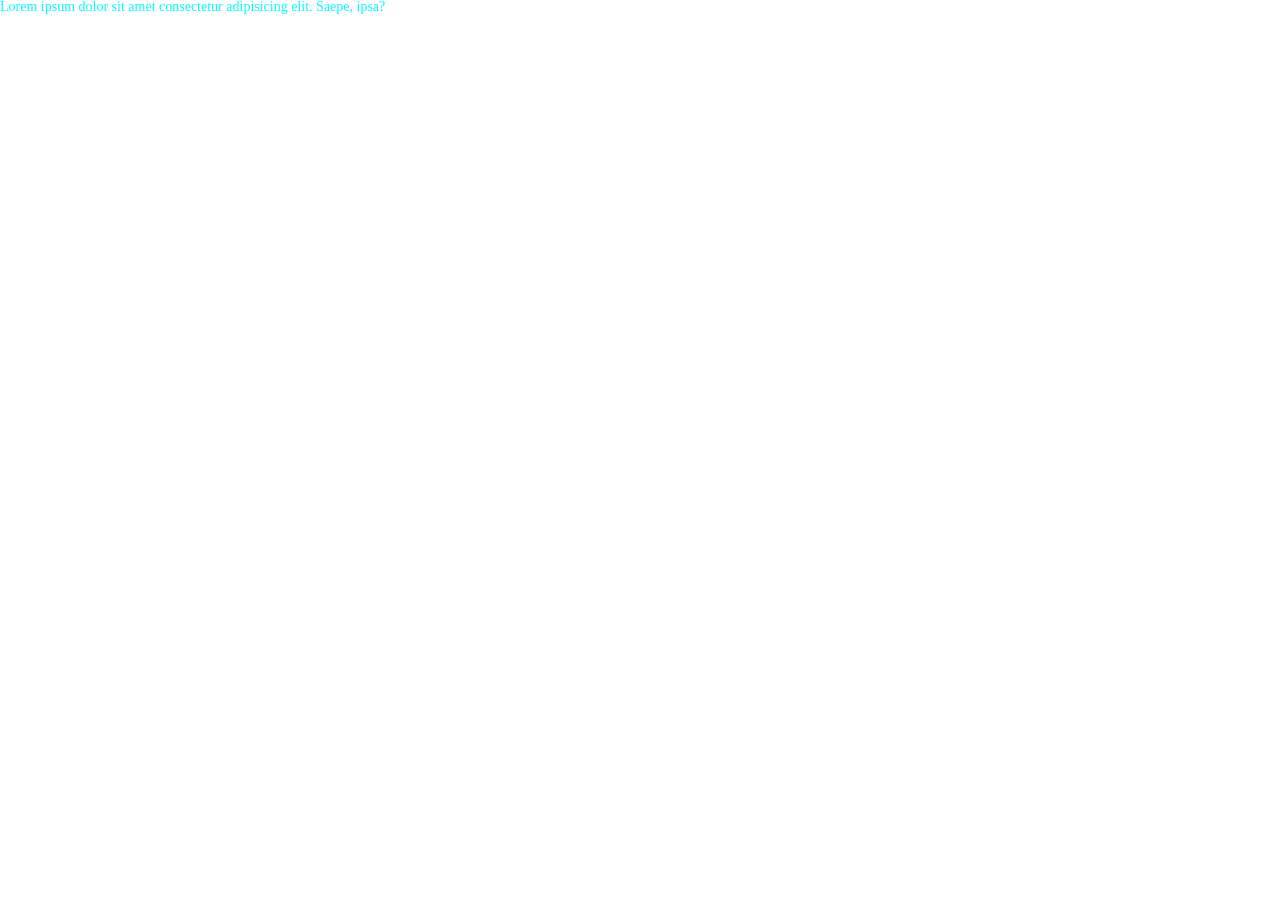
==== docs/index.html @ db312508 "перейменування" ====
<!DOCTYPE html>
<html lang="en">

<head>
	<meta charset="UTF-8">
	<meta name="viewport" content="width=device-width, initial-scale=1.0">
	<title>SRS</title>
	<link rel="stylesheet" href="../style/style.css">
</head>

<body>
	<p>Lorem ipsum dolor sit amet consectetur adipisicing elit. Saepe, ipsa?</p>
</body>

</html>
---- style/style.css ----
@charset "UTF-8";*{padding:0;margin:0;border:0}*,:after,:before{-webkit-box-sizing:border-box;box-sizing:border-box}:active,:focus{outline:none}a:active,a:focus{outline:none}aside,footer,header,nav{display:block}body,html{height:100%;width:100%;font-size:100%;line-height:1;font-size:14px;-ms-text-size-adjust:100%;-moz-text-size-adjust:100%;-webkit-text-size-adjust:100%}button,input,textarea{font-family:inherit}input::-ms-clear{display:none}button{cursor:pointer}button::-moz-focus-inner{padding:0;border:0}a,a:visited{text-decoration:none}a:hover{text-decoration:none}ul li{list-style:none}img{vertical-align:top}h1,h2,h3,h4,h5,h6{font-size:inherit;font-weight:inherit}p{color:aqua}
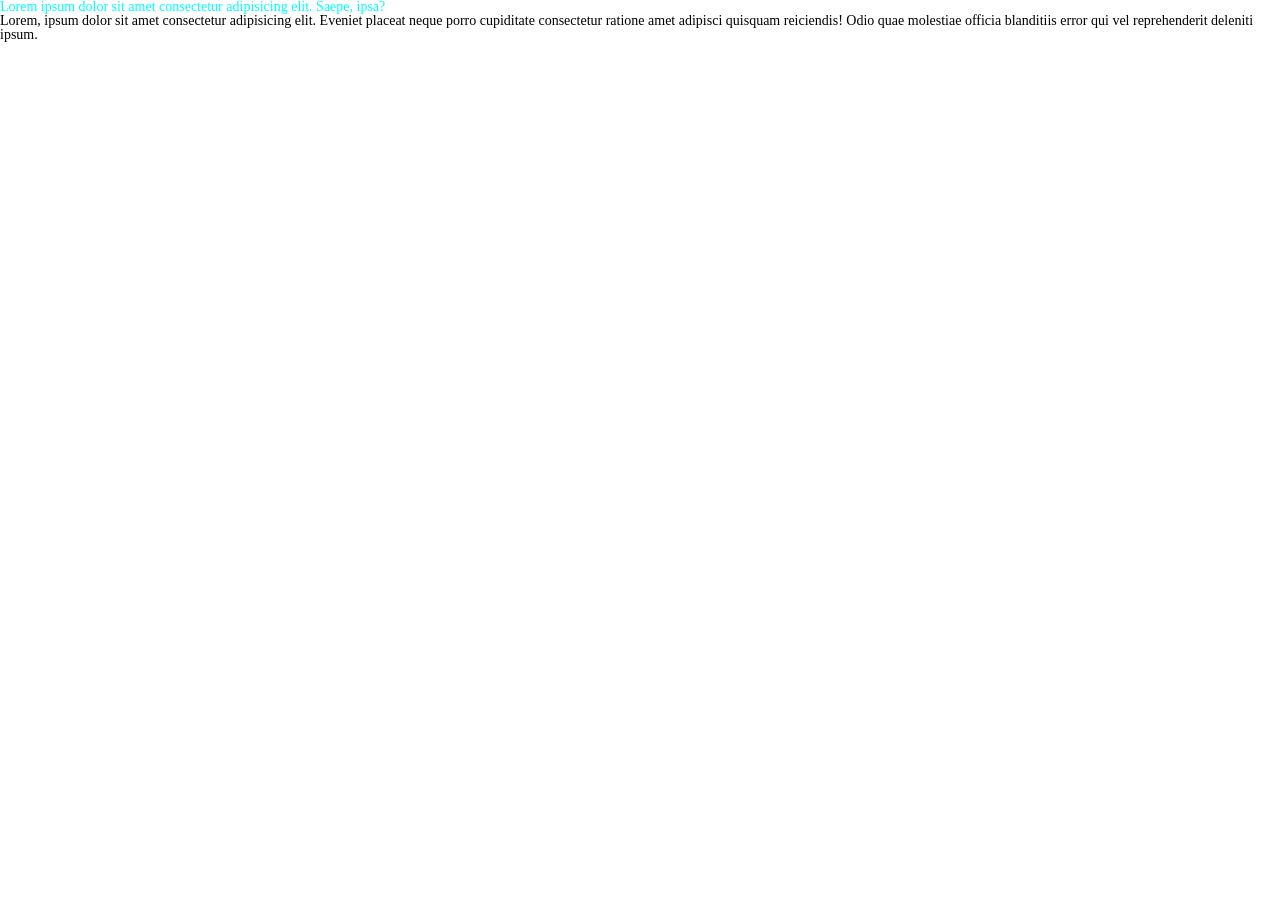
==== commit 5e57530b: "тест сайту" ====
--- a/docs/index.html
+++ b/docs/index.html
@@ -10,6 +10,9 @@
 
 <body>
 	<p>Lorem ipsum dolor sit amet consectetur adipisicing elit. Saepe, ipsa?</p>
+	<h1>Lorem, ipsum dolor sit amet consectetur adipisicing elit. Eveniet placeat neque porro cupiditate consectetur
+		ratione amet adipisci quisquam reiciendis! Odio quae molestiae officia blanditiis error qui vel reprehenderit
+		deleniti ipsum.</h1>
 </body>
 
 </html>
